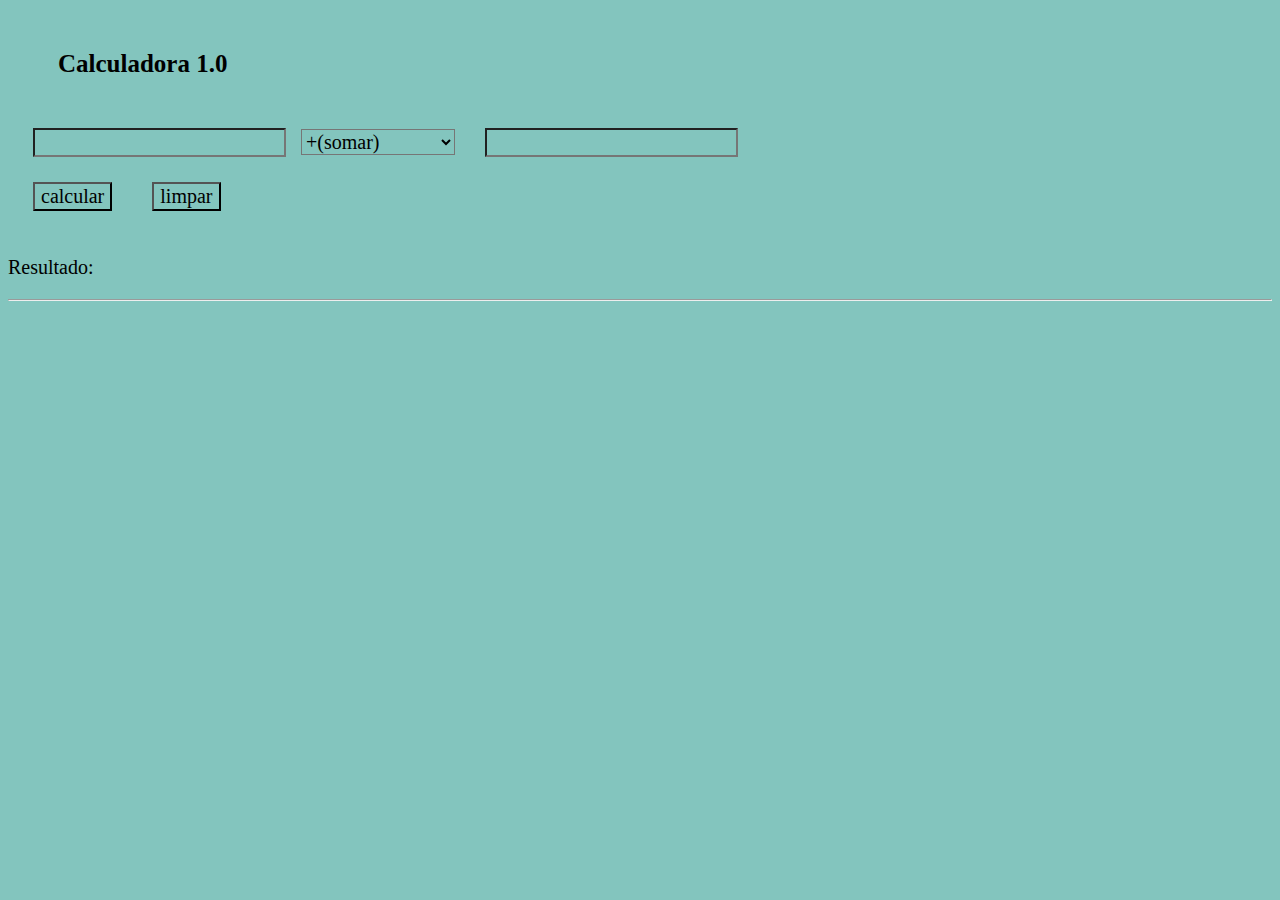
==== consertando-calculadora/index.html @ ef069d92 "Consertando código de calculadora" ====
<!DOCTYPE html>
<html lang="pt-br">
	<head>
		<meta charset="utf-8">
		<link href="style.css" rel="stylesheet">
		<title>Calculadora</title>		
	</head>
	<body>
		<h1>Calculadora 1.0</h1>
		<input type="number" id="valor1">
			<select id="operadores">
				<optgroup label="Basico">
					<option value="+">	+(somar)</option>
					<option value="-">	-(subtrair)</option>
					<option value="*">	*(multiplicar)</option>
					<option value="/">	/(dividir)</option>
				</optgroup>
				<optgroup label="Outros">
					<option value="raiz">Raiz</option>
					<option value="potencia">Potência</option>
					<option value="fatorial">Fatorial</option>					
					<option value="porcento">Porcentagem</option>
					<option value="media">Média</option>
				</optgroup>
			</select>
		<input type="number" id="valor2" size="5"><br>		
		<input type="button" onclick="calcular()" value="calcular">
		<input type="button" onclick="limpar()"  value="limpar">
		<p id="resultado">Resultado:</p>
		<hr>
        <script src="script.js"></script>		
	</body>
</html>
---- consertando-calculadora/style.css ----
*{
    font-family: fantasy;
    font-size: 20px;
    background-color: #83c5be;
    flex-direction: column;
}

body{
    flex-direction: column;
}

h1{
    font-size: 25px;
    align-items: center;
    margin-top: 50px;
    margin-left: 50px;
    margin-right: 50px;
    margin-bottom: 50px;
    flex-direction: column;
}

input{
    margin-top: 0px;
    margin-left: 25px;
    margin-right: 10px;
    margin-bottom: 25px;
}
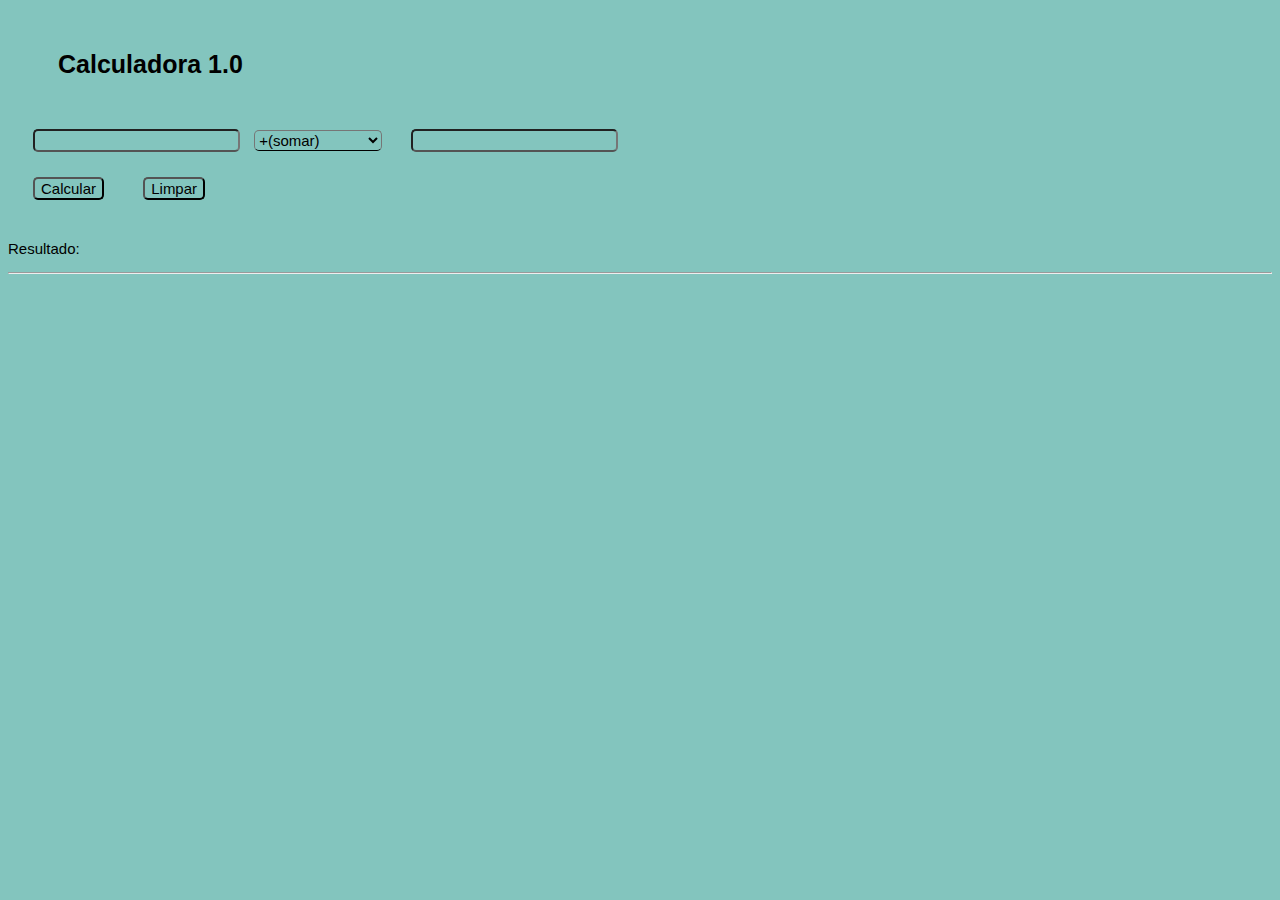
==== commit a17e84be: "Continuação do css" ====
--- a/consertando-calculadora/index.html
+++ b/consertando-calculadora/index.html
@@ -24,8 +24,8 @@
 				</optgroup>
 			</select>
 		<input type="number" id="valor2" size="5"><br>		
-		<input type="button" onclick="calcular()" value="calcular">
-		<input type="button" onclick="limpar()"  value="limpar">
+		<input type="button" onclick="calcular()" value="Calcular">
+		<input type="button" onclick="limpar()"  value="Limpar">
 		<p id="resultado">Resultado:</p>
 		<hr>
         <script src="script.js"></script>		
--- a/consertando-calculadora/style.css
+++ b/consertando-calculadora/style.css
@@ -1,6 +1,6 @@
 *{
-    font-family: fantasy;
-    font-size: 20px;
+    font-family: Arial, Helvetica, sans-serif;
+    font-size: 15px;
     background-color: #83c5be;
     flex-direction: column;
 }
@@ -24,4 +24,25 @@
     margin-left: 25px;
     margin-right: 10px;
     margin-bottom: 25px;
-}+}
+
+optgroup{
+    font-size: 20px;
+    font-family: Impact, Haettenschweiler, 'Arial Narrow Bold', sans-serif;
+
+}
+
+option{
+    font-size: 15px;
+}
+
+select{
+    border-bottom-color: black;
+    border-radius: 5px;
+    border-style:double;
+}
+
+input{
+    border-bottom-color: black;
+    border-radius: 5px;
+}
